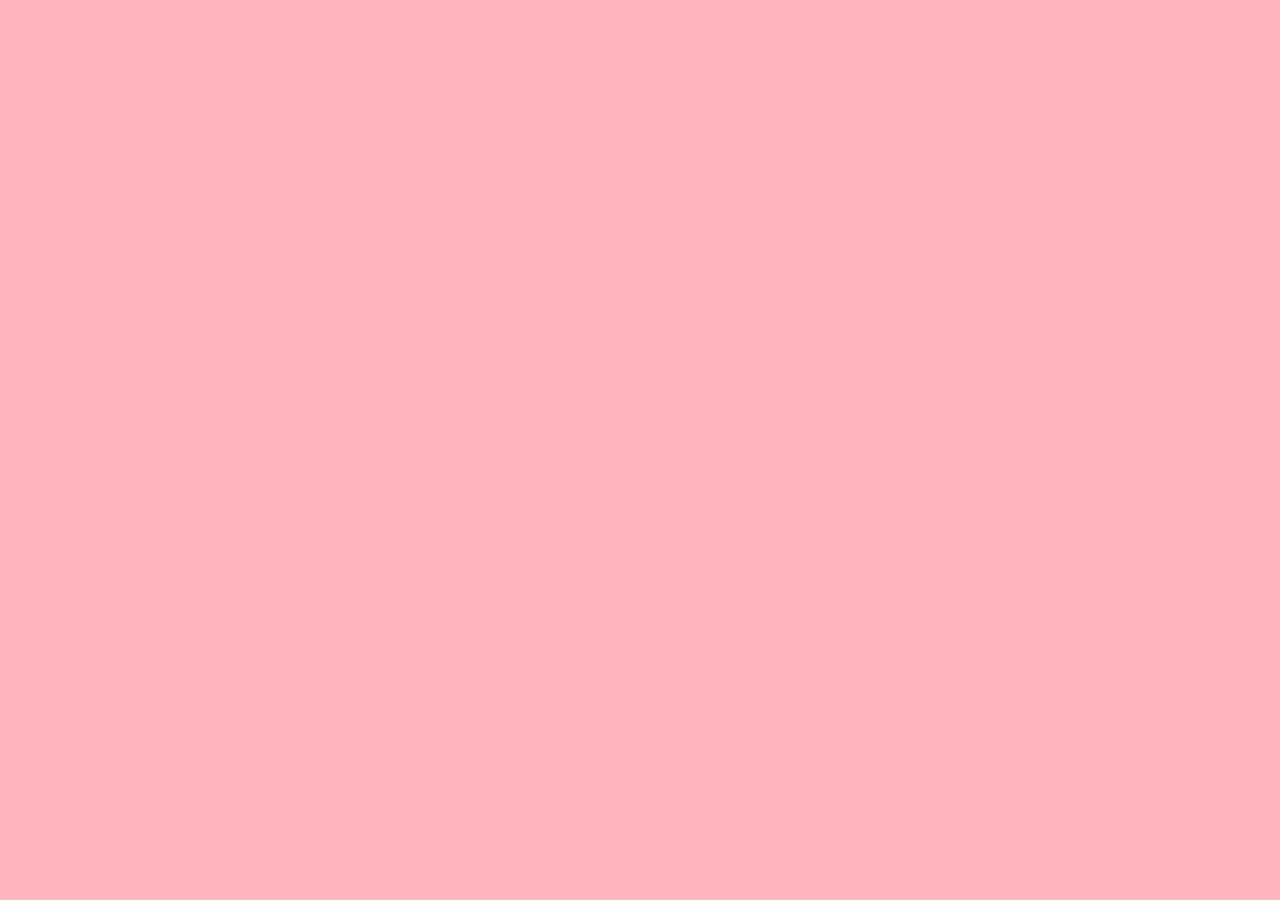
==== index.html @ ecd80957 "20230615" ====
<!DOCTYPE html>    <!-- <!DOCTYPE> 指示 web 浏览器该页面使用 HTML5 版本进行编写的指令 -->
<html lang="zh">    <!-- <html> 标签可告知浏览器其自身是一个 HTML 文档；lang 属性规定元素内容的语言。 -->
    <head>    <!-- <head> 标签用于定义文档的头部，它是所有头部元素的容器。 -->
        <!-- <base href="https://rosemarymdx.github.io" target="_blank"> -->
            <!--
                <base> 标签为页面上的所有链接规定默认地址或默认目标；
                href 属性规定页面中所有相对链接的基准 URL；
                target 属性_blank 值：在新窗口中打开被链接文档。
            -->
        
        <link href="css/style.css" rel="stylesheet" type="text/css" media="all">
            <!--
                <link> 标签定义文档与外部资源的关系；
                href 属性：规定被链接文档的位置；
                rel 属性stylesheet 值：文档的外部样式表。
                type 属性：规定被链接文档的 MIME 类型；
                media 属性all 值：规定被链接文档将显示在所有设备上。
            -->
        <link rel="shortcut icon" href="images/FaviconTransparent.ico">    <!-- 为网页标题添加图标 -->

        <!--
            <meta> 元素可提供有关页面的元信息（meta-information），比如针对搜索引擎和更新频度的描述和关键词；
            <meta> 标签位于文档的头部，不包含任何内容；
            <meta> 标签的属性定义了与文档相关联的名称/值对；
            注释：<meta> 标签永远位于 head 元素内部；
            注释：元数据总是以名称/值的形式被成对传递的。
            charset 属性规定 HTML 文档的字符编码，
            常用值：
                UTF-8 - Unicode 的字符编码、
                ISO-8859-1 - 拉丁字母的字符编码，
            理论上，可以使用任何字符编码，但没有浏览器能够理解所有编码，
            字符编码使用得越广泛，浏览器理解它的机会就越大；
            content 属性给出了与 http-equiv 或 name 属性相关的值；
            name 属性规定元数据的名称；
            name 属性规定内容属性的信息/值的名称；
            name 属性中 author 值规定文档作者的姓名；
            name 属性中 description 值规定页面的描述，搜索引擎可以选择此描述来显示搜索结果；
            name 属性中 keywords 值规定以逗号分隔的关键字列表 - 与页面相关（通知搜索引擎该页面的内容），
            提示：请始终规定关键字（搜索引擎需要对页面进行分类）；
            name 属性中 generator 值用于标明网页是什么软件做的；
            name 属性中 robots 值用来告诉爬虫哪些页面需要索引，哪些页面不需要索引；
            name 属性中 build 值通过设置可以设定网站建立的日期；
            name 属性中 copyright 值用于标注版权信息；
            name 属性中 reply-to 值设定联系人的邮箱。
        -->
        <meta charset="UTF-8">    <!-- charset 属性规定 HTML 文档的字符编码为UTF-8 - Unicode 的字符编码。 -->
        <meta name="author" content="Yu Haoyan(Student Number:22116101275),Shui Hanjin(Student Number:22116101224),
            Zhu Wanxuan(Student Number:22116101342)">
            <!-- name 属性中 author 值规定文档作者的姓名。 -->
        <meta name="description" content="个人博客系统的设计与实现-JavaScript Assignment Blog">
            <!-- name 属性中 description 值规定页面的描述，搜索引擎可以选择此描述来显示搜索结果。 -->
        <meta name="keywords " content="JavaScript,网站设计,Blog,Assignment">
            <!-- name 属性中 keywords 值规定以逗号分隔的关键字列表 - 与页面相关（通知搜索引擎该页面的内容）。 -->
        <meta name="generator" content="Visual Studio Code">    <!-- name 属性中 generator 值用于标明网页是什么软件做的。 -->
        <meta name="robots" content="none">    <!-- name 属性中 robots 值用来告诉爬虫哪些页面需要索引，哪些页面不需要索引。 -->
        <meta name="build" content="2023.06.14">    <!-- name 属性中 build 值通过设置可以设定网站建立的日期。 -->
        <meta name="copyright" content="Yu Haoyan,Shui Hanjin,Zhu Wanxuan">    <!-- name 属性中 copyright 值用于标注版权信息。 -->
        <meta name="reply-to" content="y15601379543@gmail.com">    <!-- name 属性中 reply-to 值设定联系人的邮箱。 -->

        <title>JavaScript Assignment Blog</title>    <!-- <title> 元素定义文档的标题。 -->
    </head>

    <body>
        <header>    <!--网页的头部部分-->
            <nav class="dropdown">    <!--<nav> 标签定义导航链接的部分。下拉导航栏。-->
            </nav>
        </header>
        <section class="index-jz">    <!--<section> 标签定义文档中的节（ section 、区段）。网页中间部分，即每个人编写的代码部分。-->
        </section>
        <footer>    <!--网页的足部部分-->
        </footer>
        <script type="text/javascript" src="js/script.js"></script>
    </body>
</html>
---- css/style.css ----
@charset "UTF-8";    /* 把样式表的编码设置为统一码 UTF-8 */

@font-face {    /* 指定一种名为 "JetBrains Mono" 的字体，并规定可以找到它的 URL */
    font-family: 'JetBrains Mono';    /* 定义字体名称 */
    src: url('../fonts/JetBrainsMono/web/woff/JetBrainsMono-Regular.woff');    /* 定义字体文件路径 */
}

* {    /* 针对所有的HTML元素定义样式 */
    margin: 0;    /* 外边距为0 */
    padding: 0;    /* 内边距为0 */
    box-sizing: border-box;    /* 盒子的宽度值和高度值包含元素的内边距和边框 */
}

/* <body> CSS Begin */
body {
    margin: 0 auto;    /* 页面自动居中对齐 */
    font-family: "JetBrains Mono";    /* 字体为"JetBrains Mono" */
    background: lightpink top center no-repeat border-box fixed url(../images/default.png);
        /*
            background 简写属性在一个声明中设置所有的背景属性。
            按照设置顺序，依次是：
                background-color 属性color_name 值；background-position 属性top center 值；background-repeat 属性no-repeat 值；
                background-origin 属性border-box 值；background-attachment 属性fixed 值；background-image 属性url('URL') 值。
            lightpink：背景颜色为lightpink；
            top center：背景图像顶端居中对齐；
            no-repeat：背景图像仅显示一次，不重复；
            border-box：背景图像相对于边框盒来定位；
            fixed：当页面的其余部分滚动时，背景图像不会移动；
            url(../images/default.png)：指向图像的路径
        */
    position: relative;    /* 相对定位 */
    min-height: 100vh;    /* 整个body会被撑开至屏幕高度一致。为了footer部分能自动置底。 */
}

a {    /* 设置超链接的样式，去除文本超链接下划线 */
    text-decoration: none;    /* 无修饰 */
}
/* <header> CSS Begin*/

/* <header> CSS End */
/* <body> CSS End */
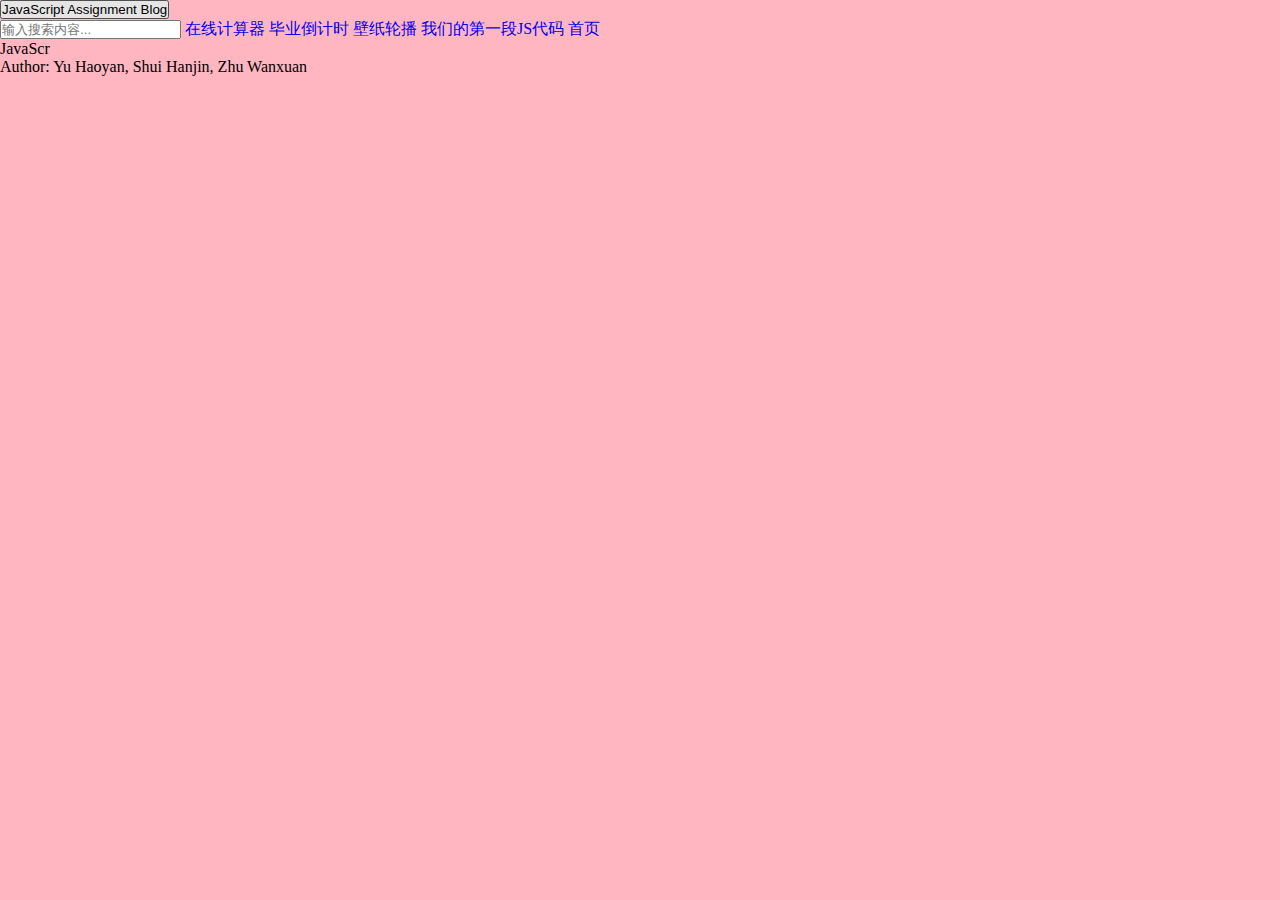
==== commit e461dbb9: "20230627" ====
--- a/index.html
+++ b/index.html
@@ -1,7 +1,7 @@
 <!DOCTYPE html>    <!-- <!DOCTYPE> 指示 web 浏览器该页面使用 HTML5 版本进行编写的指令 -->
 <html lang="zh">    <!-- <html> 标签可告知浏览器其自身是一个 HTML 文档；lang 属性规定元素内容的语言。 -->
     <head>    <!-- <head> 标签用于定义文档的头部，它是所有头部元素的容器。 -->
-        <!-- <base href="https://rosemarymdx.github.io" target="_blank"> -->
+        <base href="https://ruyan61.github.io">
             <!--
                 <base> 标签为页面上的所有链接规定默认地址或默认目标；
                 href 属性规定页面中所有相对链接的基准 URL；
@@ -9,6 +9,9 @@
             -->
         
         <link href="css/style.css" rel="stylesheet" type="text/css" media="all">
+            <!-- 引入名为 "style.css" 的 CSS 样式表文件，用于定义网页的样式和布局。文件路径为 "css/style.css"。该样式表适用于所有媒体类型（all）。 -->
+        <link href="css/index.css" rel="stylesheet" type="text/css" media="all">
+            <!-- 引入名为 "index.css" 的 CSS 样式表文件，用于定义网页的样式和布局。文件路径为 "css/index.css"。该样式表适用于所有媒体类型（all）。 -->
             <!--
                 <link> 标签定义文档与外部资源的关系；
                 href 属性：规定被链接文档的位置；
@@ -16,7 +19,7 @@
                 type 属性：规定被链接文档的 MIME 类型；
                 media 属性all 值：规定被链接文档将显示在所有设备上。
             -->
-        <link rel="shortcut icon" href="images/FaviconTransparent.ico">    <!-- 为网页标题添加图标 -->
+        <link rel="shortcut icon" href="images/favicon.ico">    <!-- 为网页标题添加图标 -->
 
         <!--
             <meta> 元素可提供有关页面的元信息（meta-information），比如针对搜索引擎和更新频度的描述和关键词；
@@ -44,8 +47,7 @@
             name 属性中 reply-to 值设定联系人的邮箱。
         -->
         <meta charset="UTF-8">    <!-- charset 属性规定 HTML 文档的字符编码为UTF-8 - Unicode 的字符编码。 -->
-        <meta name="author" content="Yu Haoyan(Student Number:22116101275),Shui Hanjin(Student Number:22116101224),
-            Zhu Wanxuan(Student Number:22116101342)">
+        <meta name="author" content="Yu Haoyan(Student Number:22116101275),Shui Hanjin(Student Number:22116101224),Zhu Wanxuan(Student Number:22116101342)">
             <!-- name 属性中 author 值规定文档作者的姓名。 -->
         <meta name="description" content="个人博客系统的设计与实现-JavaScript Assignment Blog">
             <!-- name 属性中 description 值规定页面的描述，搜索引擎可以选择此描述来显示搜索结果。 -->
@@ -60,15 +62,52 @@
         <title>JavaScript Assignment Blog</title>    <!-- <title> 元素定义文档的标题。 -->
     </head>
 
-    <body>
-        <header>    <!--网页的头部部分-->
-            <nav class="dropdown">    <!--<nav> 标签定义导航链接的部分。下拉导航栏。-->
+    <body>    <!-- body 元素定义文档的主体 -->
+        <header>    <!-- 网页的头部部分 -->
+            <nav>    <!-- <nav> 标签定义导航链接的部分，首页按钮 -->
+                <a href="index.html">    <!-- <a> 标签定义超链接，用于从当前页面链接到其他页面。 -->
+                    <button id="homeButton">JavaScript Assignment Blog</button>
+                        <!-- 
+                            创建一个按钮元素，用于返回主页。id 属性为 "homeButton"，用于在 JavaScript 中引用该按钮。
+                            按钮上显示的文本为 "JavaScript Assignment Blog"。 
+                        -->
+                </a>
+            </nav>
+            
+            <nav class="top-nav">    <!--<nav> 标签定义导航链接的部分。顶部导航栏。-->
+                <input type="text" id="search" onkeypress="handleKeyPress(event)" placeholder="输入搜索内容...">
+                    <!-- 
+                        创建一个文本输入框，用于搜索功能。id 属性为 "search"，用于在 JavaScript 中引用。
+                        onkeypress 事件监听按键操作，调用 handleKeyPress 函数处理按键事件。
+                        placeholder 属性为文本框的占位符文本，提示用户输入搜索内容。 
+                    -->
+                <a href="pages/calculator.html">在线计算器</a>    <!-- <a> 标签定义超链接，用于从当前页面链接到其他页面。 -->
+                <a href="pages/graduate.html">毕业倒计时</a>    <!-- <a> 标签定义超链接，用于从当前页面链接到其他页面。 -->
+                <a href="pages/background.html">壁纸轮播</a>    <!-- <a> 标签定义超链接，用于从当前页面链接到其他页面。 -->
+                <a href="pages/first-code.html">我们的第一段JS代码</a>    <!-- <a> 标签定义超链接，用于从当前页面链接到其他页面。 -->
+                <a href="index.html">首页</a>    <!-- <a> 标签定义超链接，用于从当前页面链接到其他页面。 -->
             </nav>
         </header>
-        <section class="index-jz">    <!--<section> 标签定义文档中的节（ section 、区段）。网页中间部分，即每个人编写的代码部分。-->
+
+        <section>    <!--<section> 标签定义文档中的节（ section 、区段）。网页中间部分，即每个人编写的代码部分。-->
+            <div id="typewriter" class="typewriter-text"></div>
+                <!-- 
+                    创建一个 div 元素，用于实现打字机效果。id 属性为 "typewriter"，用于在 JavaScript 中引用该元素。
+                    class 属性为 "typewriter-text"，用于样式控制和选择器选择。 
+                -->
         </section>
+
         <footer>    <!--网页的足部部分-->
+            <p class="footerAuthor">Author: Yu Haoyan, Shui Hanjin, Zhu Wanxuan</p>
+                <!-- 
+                    创建一个段落元素，用于显示作者信息。class 属性为 "footerAuthor"，用于样式控制和选择器选择。
+                    显示的作者信息为 "Yu Haoyan, Shui Hanjin, Zhu Wanxuan"。 
+                -->
         </footer>
+
         <script type="text/javascript" src="js/script.js"></script>
+            <!-- 引入名为 "script.js" 的 JavaScript 文件，用于提供额外的脚本功能。文件路径为 "js/script.js"。 -->
+        <script type="text/javascript" src="js/index.js"></script>
+            <!-- 引入名为 "index.js" 的 JavaScript 文件，用于提供网页的主要脚本功能。文件路径为 "js/index.js"。 -->
     </body>
 </html>
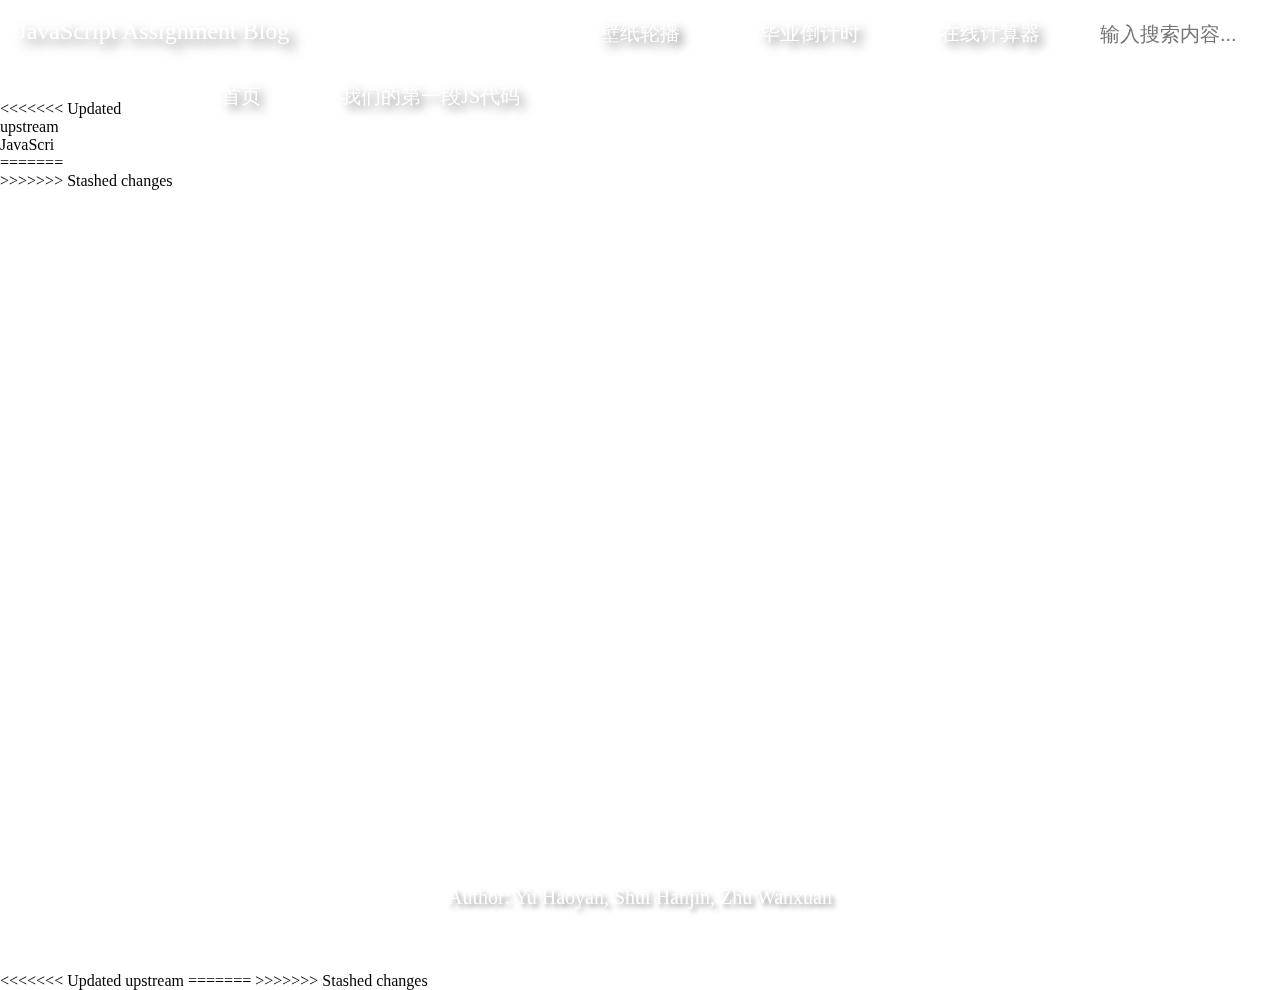
==== commit 8d4d2257: "Merge branch 'main' of https://github.com/RuYan61/JavaScriptAssignment" ====
--- a/index.html
+++ b/index.html
@@ -1,7 +1,7 @@
 <!DOCTYPE html>    <!-- <!DOCTYPE> 指示 web 浏览器该页面使用 HTML5 版本进行编写的指令 -->
 <html lang="zh">    <!-- <html> 标签可告知浏览器其自身是一个 HTML 文档；lang 属性规定元素内容的语言。 -->
     <head>    <!-- <head> 标签用于定义文档的头部，它是所有头部元素的容器。 -->
-        <base href="https://ruyan61.github.io">
+        <!-- <base href="https://ruyan61.github.io"> -->
             <!--
                 <base> 标签为页面上的所有链接规定默认地址或默认目标；
                 href 属性规定页面中所有相对链接的基准 URL；
@@ -88,6 +88,7 @@
                 <a href="index.html">首页</a>    <!-- <a> 标签定义超链接，用于从当前页面链接到其他页面。 -->
             </nav>
         </header>
+<<<<<<< Updated upstream
 
         <section>    <!--<section> 标签定义文档中的节（ section 、区段）。网页中间部分，即每个人编写的代码部分。-->
             <div id="typewriter" class="typewriter-text"></div>
@@ -95,6 +96,10 @@
                     创建一个 div 元素，用于实现打字机效果。id 属性为 "typewriter"，用于在 JavaScript 中引用该元素。
                     class 属性为 "typewriter-text"，用于样式控制和选择器选择。 
                 -->
+=======
+        <section class="index-jz">    <!--<section> 标签定义文档中的节（ section 、区段）。网页中间部分，即每个人编写的代码部分。-->
+            <p id="output"></p>
+>>>>>>> Stashed changes
         </section>
 
         <footer>    <!--网页的足部部分-->
@@ -106,8 +111,12 @@
         </footer>
 
         <script type="text/javascript" src="js/script.js"></script>
+<<<<<<< Updated upstream
             <!-- 引入名为 "script.js" 的 JavaScript 文件，用于提供额外的脚本功能。文件路径为 "js/script.js"。 -->
         <script type="text/javascript" src="js/index.js"></script>
             <!-- 引入名为 "index.js" 的 JavaScript 文件，用于提供网页的主要脚本功能。文件路径为 "js/index.js"。 -->
+=======
+        <script type="text/javascript" src=""></script>
+>>>>>>> Stashed changes
     </body>
 </html>
--- a/css/style.css
+++ b/css/style.css
@@ -2,20 +2,20 @@
 
 @font-face {    /* 指定一种名为 "JetBrains Mono" 的字体，并规定可以找到它的 URL */
     font-family: 'JetBrains Mono';    /* 定义字体名称 */
-    src: url('../fonts/JetBrainsMono/web/woff/JetBrainsMono-Regular.woff');    /* 定义字体文件路径 */
+    src:url('../fonts/JetBrainsMono/web/woff/JetBrainsMono-Regular.woff');    /* 定义字体文件路径 */
 }
 
-* {    /* 针对所有的HTML元素定义样式 */
+*{    /* 针对所有的HTML元素定义样式 */
     margin: 0;    /* 外边距为0 */
     padding: 0;    /* 内边距为0 */
     box-sizing: border-box;    /* 盒子的宽度值和高度值包含元素的内边距和边框 */
 }
 
 /* <body> CSS Begin */
-body {
-    margin: 0 auto;    /* 页面自动居中对齐 */
+body{
+    margin:0 auto;    /* 页面自动居中对齐 */
     font-family: "JetBrains Mono";    /* 字体为"JetBrains Mono" */
-    background: lightpink top center no-repeat border-box fixed url(../images/default.png);
+    background: white top center no-repeat border-box fixed url(../images/background.jpg);
         /*
             background 简写属性在一个声明中设置所有的背景属性。
             按照设置顺序，依次是：
@@ -28,14 +28,103 @@
             fixed：当页面的其余部分滚动时，背景图像不会移动；
             url(../images/default.png)：指向图像的路径
         */
+    background-size: cover;    /* 将背景图片按比例缩放以覆盖整个背景区域 */
     position: relative;    /* 相对定位 */
     min-height: 100vh;    /* 整个body会被撑开至屏幕高度一致。为了footer部分能自动置底。 */
+    backdrop-filter: blur(5px);    /* 应用背景模糊滤镜，模糊程度为5像素 */
+    -webkit-backdrop-filter: blur(5px);    /* 应用webkit私有的背景模糊滤镜，模糊程度为5像素 */
 }
 
-a {    /* 设置超链接的样式，去除文本超链接下划线 */
+a{    /* 设置超链接的样式，去除文本超链接下划线 */
     text-decoration: none;    /* 无修饰 */
 }
-/* <header> CSS Begin*/
 
+/* <header> CSS Begin */
+header{    /* <header>标签对应显示区域的划分和定义 */
+    height: 100px;    /* <header>区域高度100px */
+    background: transparent;    /* <header>区域背景颜色为透明。 */
+    opacity: 1.0;    /* <header>区域内完全不透明 */
+}
+
+/* homeButton CSS Begin */
+#homeButton {
+    float: left;    /* 按钮向左浮动。 */
+    background: transparent;    /* 设置背景为透明 */
+    padding: 20px 40px;    /* 设置内边距为20px的垂直内边距和40px的水平内边距 */
+    font: 20px "JetBrains Mono";    /* 设置字体为20px大小的"JetBrains Mono" */
+    color: white;    /* 设置文字颜色为白色 */
+    text-shadow: 5px 5px 10px rgba(0, 0, 0, 0.5);    /* 添加文字阴影效果，偏移值为5px水平和5px垂直，模糊半径为10px，颜色为半透明黑色 */
+    border: none;    /* 移除边框 */
+    cursor: pointer;    /* 定义鼠标指针放在按钮边界范围内时所用的光标形状呈现为指示链接的指针（一只手） */
+    transition: transform 0.2s;    /* 添加过渡效果，当按钮发生变化时，使用0.2秒的时间完成过渡动画 */
+}
+
+#homeButton:hover {    /* 更改悬停在链接上时的样式 */
+    transform: scale(1.2);    /* 当鼠标悬停在按钮上时，将按钮放大到原始大小的1.2倍 */
+}
+/* homeButton CSS End */
+
+/* topNav CSS Begin */
+/* Search CSS Begin */
+.top-nav input[type=text] {    /* 搜索框的样式 */
+    float: right;    /* 向右浮动 */
+    color: white;    /* 字体颜色为白色 */
+    width: 200px;    /* 长度 */
+    box-sizing: border-box;    /* 盒子的宽度值和高度值包含元素的内边距和边框 */
+    border: 0px solid white;    /* 置四条边框的样式 */
+    border-radius: 10px;    /* 圆角边框圆角的大小 */
+    font-size: 20px;    /* 字体大小 */
+    background: transparent;    /* 搜索框透明 */
+    padding: 23px 20px;    /* 文本的上内边距和下内边距是 23px；右内边距和左内边距是 20px。 */
+    -webkit-transition: width 0.4s ease-in-out;    /* 使用WebKit引擎的浏览器（如Chrome和Safari）的过渡效果 */
+    transition: width 0.4s ease-in-out;    /* 通用的过渡效果 */
+    
+}
+
+.top-nav input[type=text]:focus {    /* 鼠标点击搜索框内后的样式变化 */
+    width: 400px;    /* 搜索框变长 */
+}
+/* Search CSS End */
+
+.top-nav a{    /* 设置导航栏内链接的样式 */
+    padding: 20px 40px;    /* 设置内边距为20px的垂直内边距和40px的水平内边距 */
+    font-size: 20px;    /* 设置字体为20px大小 */
+    float: right;    /* top-nav a中的元素向右浮动。 */
+    color: white;    /* top-nav a中的文字颜色为白色。 */
+    text-shadow: 5px 5px 10px rgba(0, 0, 0, 0.5);    /* 添加文字阴影效果，偏移值为5px水平和5px垂直，模糊半径为10px，颜色为半透明黑色 */
+    text-align: center;    /* top-nav a中的文本的水平对齐方式为居中对齐。 */
+    cursor: pointer;    /* 定义了鼠标指针放在top-nav a边界范围内时所用的光标形状呈现为指示链接的指针（一只手） */
+    transition: transform 0.2s;    /* 添加过渡效果，当按钮发生变化时，使用0.2秒的时间完成过渡动画 */
+}
+
+.top-nav a:hover {    /* 更改悬停在链接上时的样式 */
+    transform: scale(1.2);    /* 当鼠标悬停在按钮上时，将按钮放大到原始大小的1.2倍 */
+}
+/* topNav CSS End */
 /* <header> CSS End */
-/* <body> CSS End */
+
+/* <section> CSS Begin */
+section{    /* section样式 */
+    height: 800px;    /* section高度 */
+    background: transparent;    /* <section>区域背景颜色为透明。 */
+    opacity: 1.0;    /* <section>区域内完全不透明 */
+}
+/* <section> CSS End */
+
+/* <footer> CSS Begin */
+footer{    /* 将整个footer置底 */
+    position: absolute;    /* 绝对定位 */
+    bottom: 0;    /* 和网页的底边边缘的距离为零，将footer置底 */
+    width: 100%;    /* footer的宽度 */
+    height: 50px;    /* footer的高度 */
+    background: transparent;    /* <footer>区域背景颜色为透明。 */
+    opacity: 1.0;    /* <footer>区域内完全不透明 */
+}
+
+.footerAuthor{    /*设置文字*/
+    text-shadow: 3px 3px 5px rgba(0, 0, 0, 0.5);    /* 添加文字阴影效果，偏移值为3px水平和3px垂直，模糊半径为5px，颜色为半透明黑色 */
+    font-size: 20px;    /* 字体大小为20px */
+    color: white;    /* 字体颜色为白色 */
+    text-align: center;    /* 文字居中对齐 */
+}
+/* <footer> CSS End */
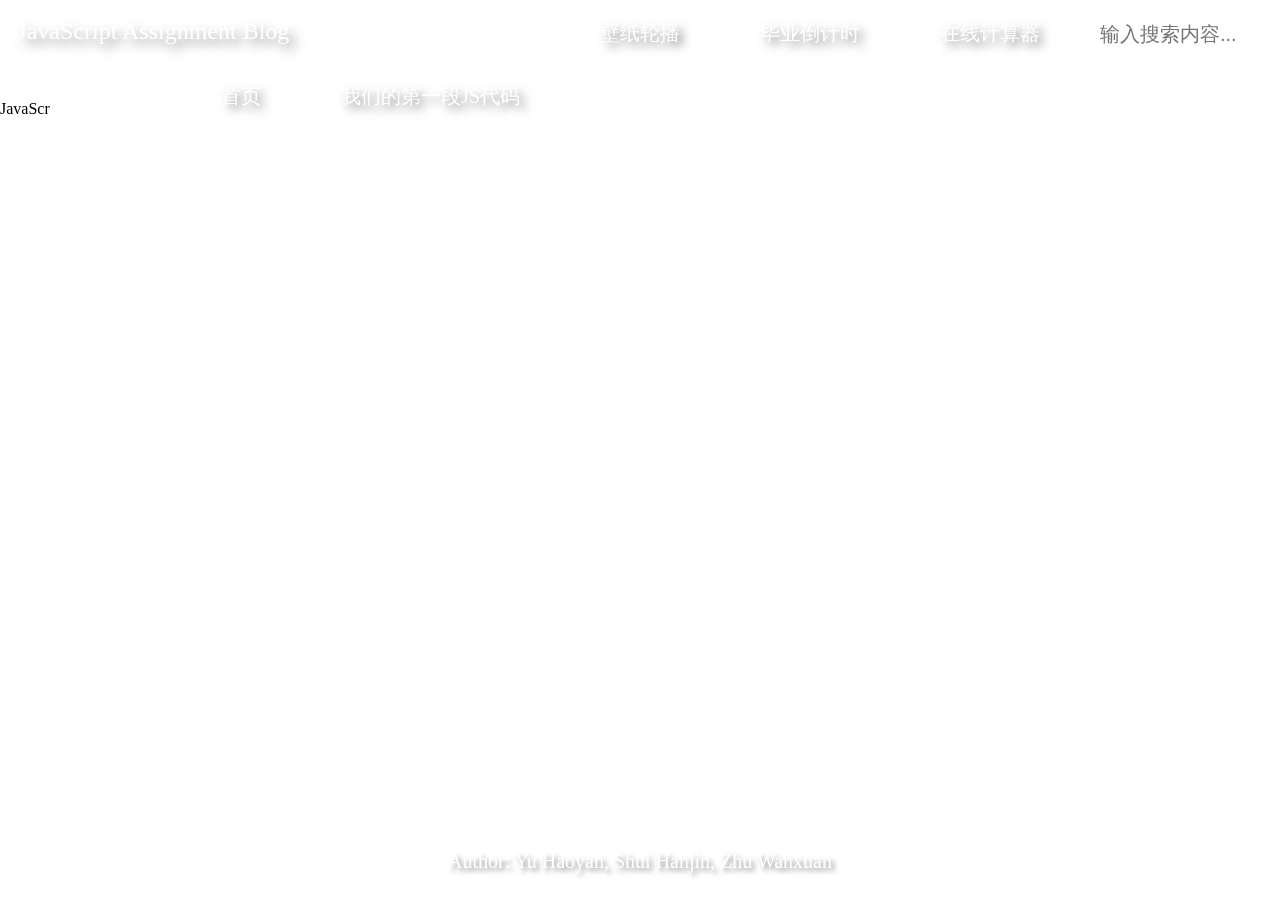
==== commit 45ade739: "20230628" ====
--- a/index.html
+++ b/index.html
@@ -1,7 +1,7 @@
 <!DOCTYPE html>    <!-- <!DOCTYPE> 指示 web 浏览器该页面使用 HTML5 版本进行编写的指令 -->
 <html lang="zh">    <!-- <html> 标签可告知浏览器其自身是一个 HTML 文档；lang 属性规定元素内容的语言。 -->
     <head>    <!-- <head> 标签用于定义文档的头部，它是所有头部元素的容器。 -->
-        <!-- <base href="https://ruyan61.github.io"> -->
+        <base href="https://ruyan61.github.io">
             <!--
                 <base> 标签为页面上的所有链接规定默认地址或默认目标；
                 href 属性规定页面中所有相对链接的基准 URL；
@@ -88,7 +88,6 @@
                 <a href="index.html">首页</a>    <!-- <a> 标签定义超链接，用于从当前页面链接到其他页面。 -->
             </nav>
         </header>
-<<<<<<< Updated upstream
 
         <section>    <!--<section> 标签定义文档中的节（ section 、区段）。网页中间部分，即每个人编写的代码部分。-->
             <div id="typewriter" class="typewriter-text"></div>
@@ -96,10 +95,6 @@
                     创建一个 div 元素，用于实现打字机效果。id 属性为 "typewriter"，用于在 JavaScript 中引用该元素。
                     class 属性为 "typewriter-text"，用于样式控制和选择器选择。 
                 -->
-=======
-        <section class="index-jz">    <!--<section> 标签定义文档中的节（ section 、区段）。网页中间部分，即每个人编写的代码部分。-->
-            <p id="output"></p>
->>>>>>> Stashed changes
         </section>
 
         <footer>    <!--网页的足部部分-->
@@ -111,12 +106,8 @@
         </footer>
 
         <script type="text/javascript" src="js/script.js"></script>
-<<<<<<< Updated upstream
             <!-- 引入名为 "script.js" 的 JavaScript 文件，用于提供额外的脚本功能。文件路径为 "js/script.js"。 -->
         <script type="text/javascript" src="js/index.js"></script>
             <!-- 引入名为 "index.js" 的 JavaScript 文件，用于提供网页的主要脚本功能。文件路径为 "js/index.js"。 -->
-=======
-        <script type="text/javascript" src=""></script>
->>>>>>> Stashed changes
     </body>
 </html>
